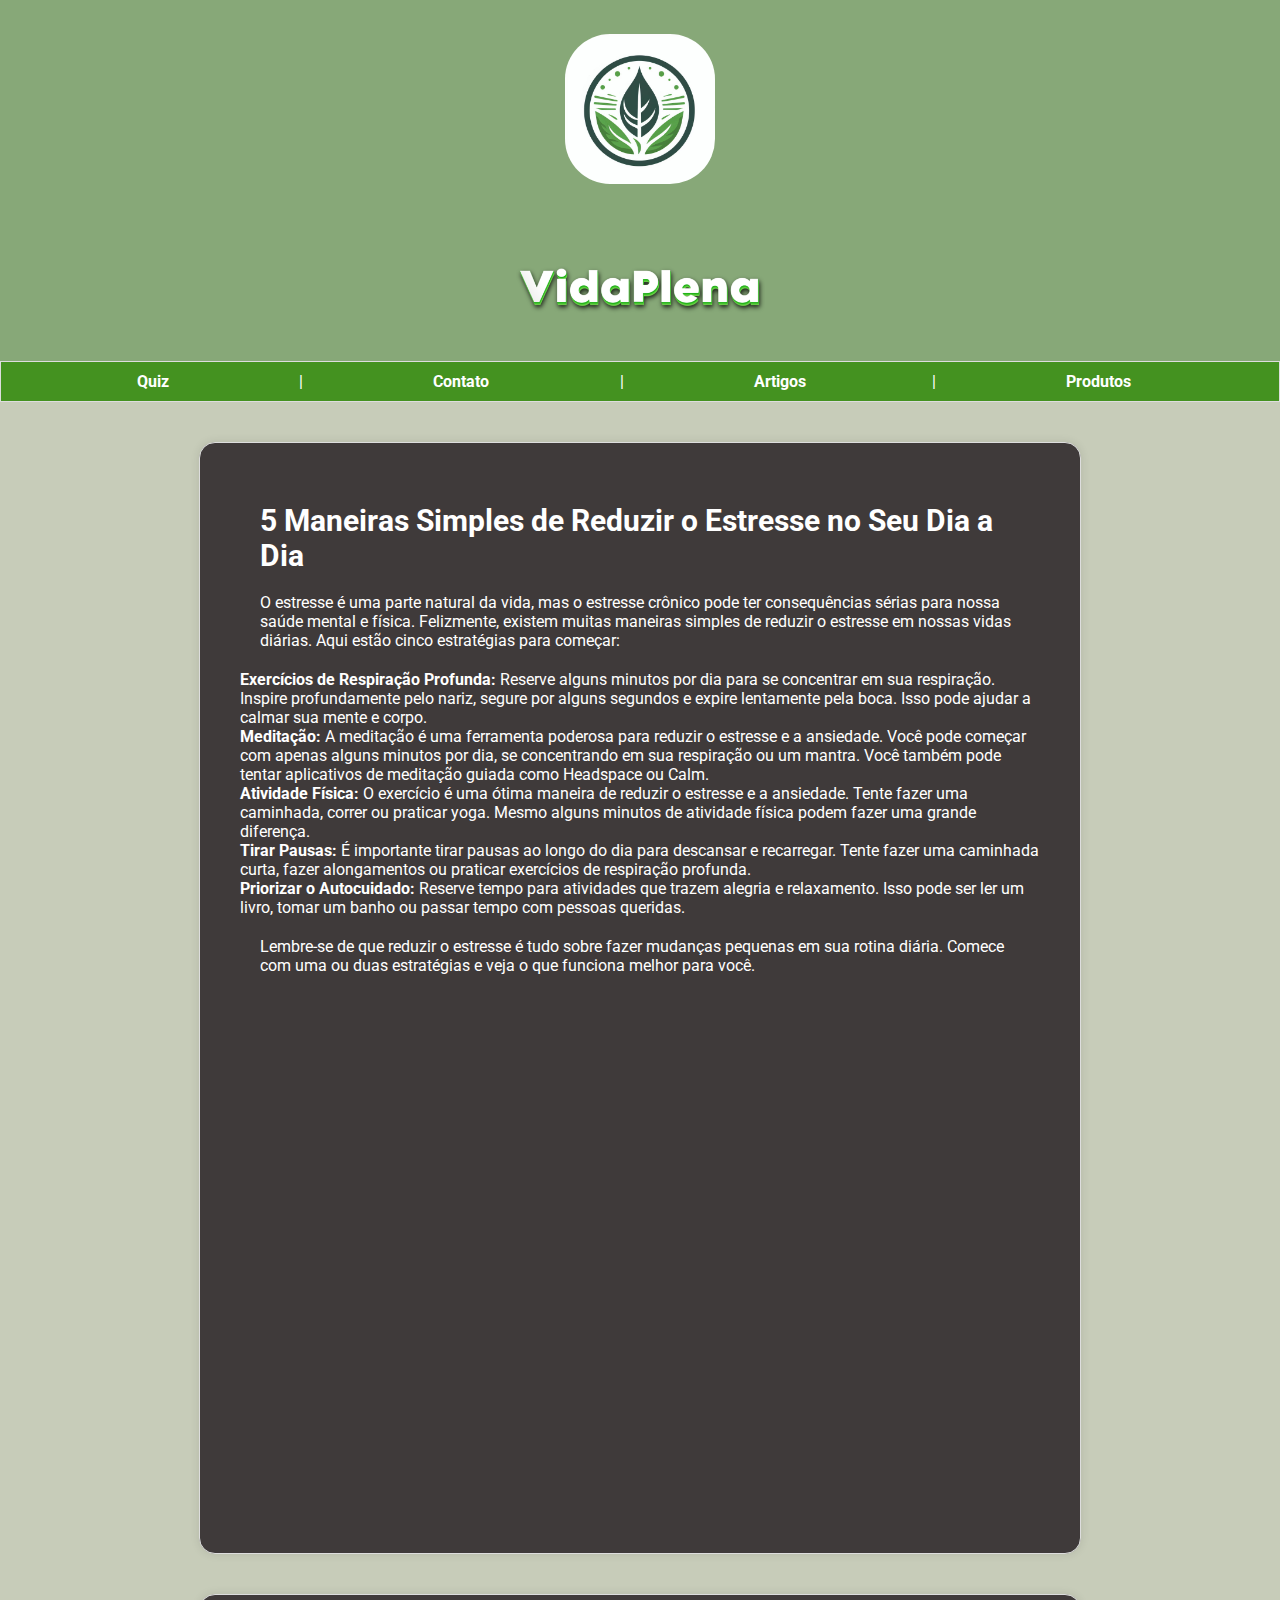
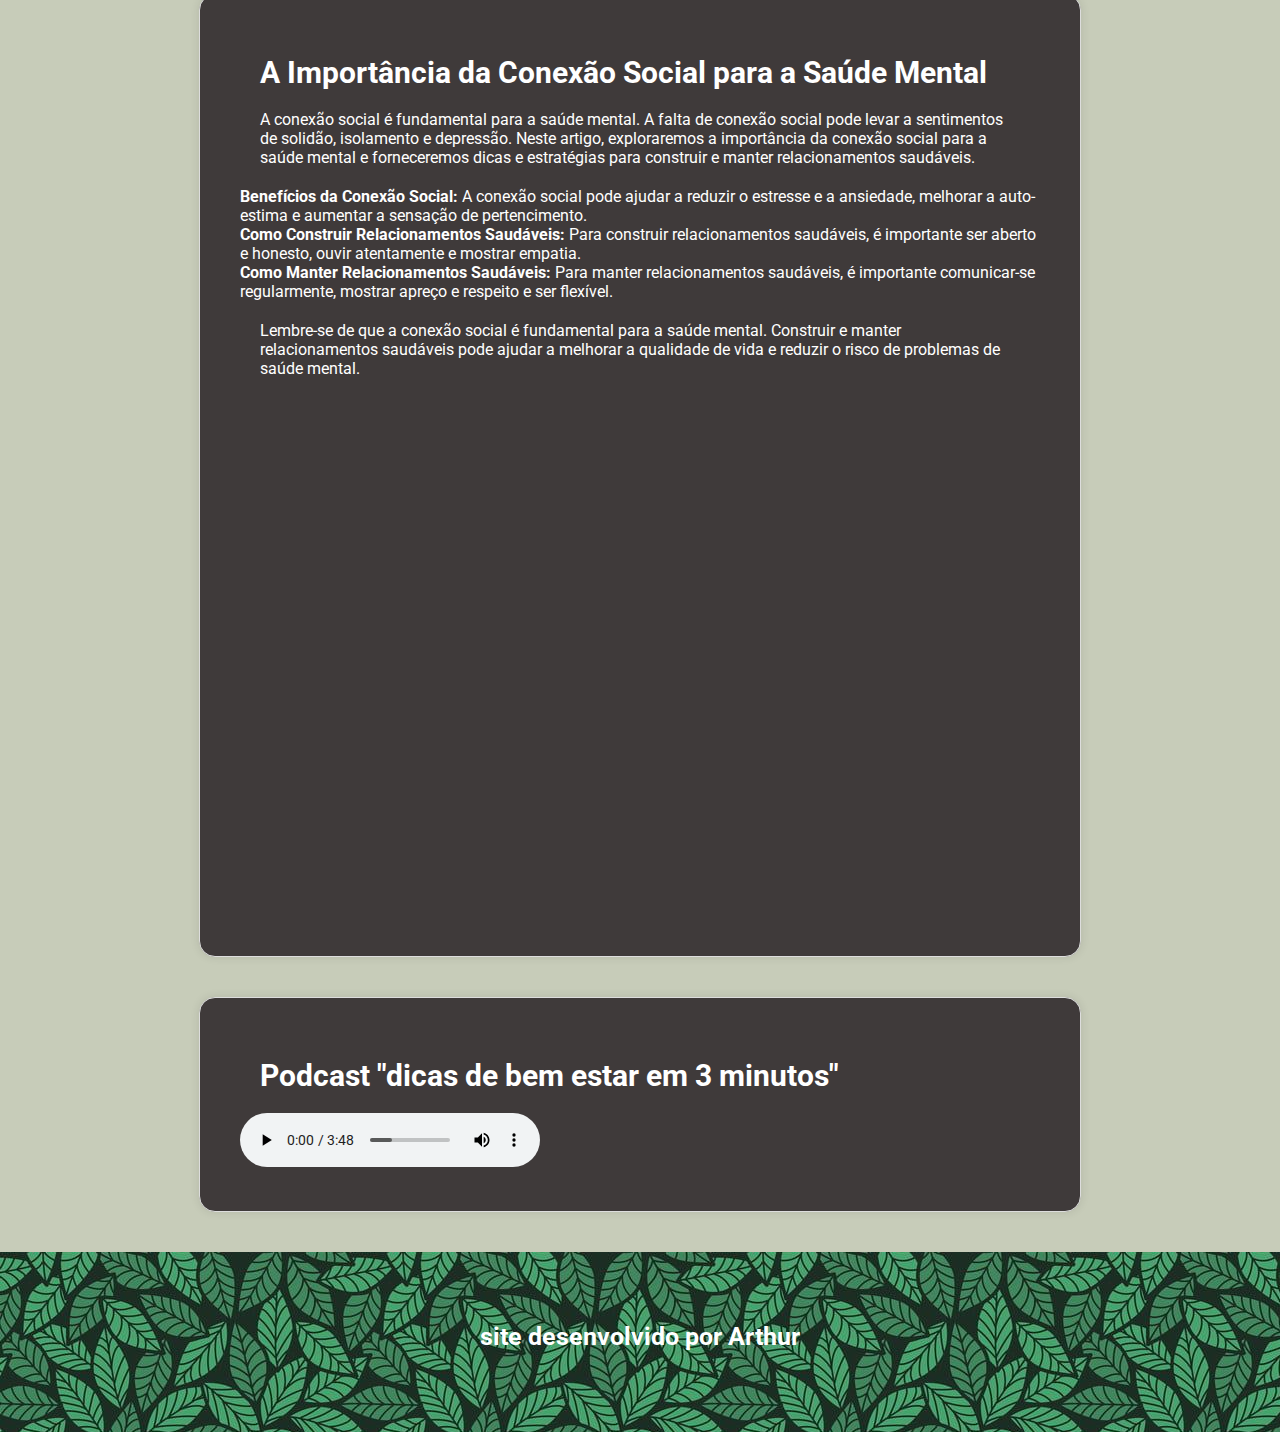
==== artigos.html @ 0f72ac4b "sitecompleto" ====
<!DOCTYPE html>
<html lang="en">
<head>
    <meta charset="UTF-8">
    <meta name="viewport" content="width=, initial-scale=1.0">
    <title>BemEstar</title>
    <link rel="stylesheet" href="style.css">
</head>
<body>
    <header>
      <a href="index.html"><img id="img" src="imagens/logo.jpg" alt=""></a>
        
        <h1><img id="img3" src="imagens/VidaPlena.png" alt=""></h1>
        <div>
            <nav>
                <a href="quiz.html">Quiz</a> |
                <a href="contato.html">Contato</a> |
                <a href="artigos.html">Artigos</a>|
                <a href="Produtos.html">Produtos</a>
            </nav>
        </div>
    </header>
    <article>
      <h1>5 Maneiras Simples de Reduzir o Estresse no Seu Dia a Dia</h1>
      <p>O estresse é uma parte natural da vida, mas o estresse crônico pode ter consequências sérias para nossa saúde mental e física. Felizmente, existem muitas maneiras simples de reduzir o estresse em nossas vidas diárias. Aqui estão cinco estratégias para começar:</p>
      <ol>
        <li><strong>Exercícios de Respiração Profunda:</strong> Reserve alguns minutos por dia para se concentrar em sua respiração. Inspire profundamente pelo nariz, segure por alguns segundos e expire lentamente pela boca. Isso pode ajudar a calmar sua mente e corpo.</li>
        <li><strong>Meditação:</strong> A meditação é uma ferramenta poderosa para reduzir o estresse e a ansiedade. Você pode começar com apenas alguns minutos por dia, se concentrando em sua respiração ou um mantra. Você também pode tentar aplicativos de meditação guiada como Headspace ou Calm.</li>
        <li><strong>Atividade Física:</strong> O exercício é uma ótima maneira de reduzir o estresse e a ansiedade. Tente fazer uma caminhada, correr ou praticar yoga. Mesmo alguns minutos de atividade física podem fazer uma grande diferença.</li>
        <li><strong>Tirar Pausas:</strong> É importante tirar pausas ao longo do dia para descansar e recarregar. Tente fazer uma caminhada curta, fazer alongamentos ou praticar exercícios de respiração profunda.</li>
        <li><strong>Priorizar o Autocuidado:</strong> Reserve tempo para atividades que trazem alegria e relaxamento. Isso pode ser ler um livro, tomar um banho ou passar tempo com pessoas queridas.</li>
      </ol>
      <p>Lembre-se de que reduzir o estresse é tudo sobre fazer mudanças pequenas em sua rotina diária. Comece com uma ou duas estratégias e veja o que funciona melhor para você.</p>
      <iframe width="795" height="514" src="https://www.youtube.com/embed/WUP3Fmxhm5k?si=GL9Ahavts1HRp5Vt" title="YouTube video player" frameborder="0" allow="accelerometer; autoplay; clipboard-write; encrypted-media; gyroscope; picture-in-picture; web-share" referrerpolicy="strict-origin-when-cross-origin" allowfullscreen></iframe>    
    </article>

    <article>
      <h1>A Importância da Conexão Social para a Saúde Mental</h1>
      <p>A conexão social é fundamental para a saúde mental. A falta de conexão social pode levar a sentimentos de solidão, isolamento e depressão. Neste artigo, exploraremos a importância da conexão social para a saúde mental e forneceremos dicas e estratégias para construir e manter relacionamentos saudáveis.</p>
      <ol>
        <li><strong>Benefícios da Conexão Social:</strong> A conexão social pode ajudar a reduzir o estresse e a ansiedade, melhorar a auto-estima e aumentar a sensação de pertencimento.</li>
        <li><strong>Como Construir Relacionamentos Saudáveis:</strong> Para construir relacionamentos saudáveis, é importante ser aberto e honesto, ouvir atentamente e mostrar empatia.</li>
        <li><strong>Como Manter Relacionamentos Saudáveis:</strong> Para manter relacionamentos saudáveis, é importante comunicar-se regularmente, mostrar apreço e respeito e ser flexível.</li>
      </ol>
      <p>Lembre-se de que a conexão social é fundamental para a saúde mental. Construir e manter relacionamentos saudáveis pode ajudar a melhorar a qualidade de vida e reduzir o risco de problemas de saúde mental.</p> 
      <iframe width="795" height="514" src="https://www.youtube.com/embed/AahSg8wt36k" title="A Tecnologia e seu Impacto na Saúde Mental" frameborder="0" allow="accelerometer; autoplay; clipboard-write; encrypted-media; gyroscope; picture-in-picture; web-share" referrerpolicy="strict-origin-when-cross-origin" allowfullscreen></iframe>
    
    </article>

    <article>
      <h1>Podcast "dicas de bem estar em 3 minutos"</h1>
      <audio controls>
        <source src="som/bem-estar.m4a" type="videoplayback/m4a">
        <source src="som/bem-estar.mp3" type="audio/mpeg">
      Your browser does not support the audio element.
      </audio>
    </article>

        <footer>
          <p>site desenvolvido por Arthur</p>
        </footer>
</body>
</html>
---- style.css ----
@import url('https://fonts.googleapis.com/css2?family=Roboto:ital,wght@0,100;0,300;0,400;0,500;0,700;0,900;1,100;1,300;1,400;1,500;1,700;1,900&display=swap');

.roboto-regular {
    font-family: "Roboto", sans-serif;
    font-weight: 400;
    font-style: normal;
  }

  :root{
    --cor1: #87A878 ;
    --cor2: #B0BC98 ;
    --cor3: #C7CCB9 ;
    --cor4: #CAE2BC ;
    --cor5: #449220;
  }

  *{
    margin: 0%;
    padding: 0%;
    font-family: "Roboto", sans-serif;
    color: white;
  }
  body{
    background-color: var(--cor3);
  }

  header{
    background-color: var(--cor1);

  }

#img{
    width: 150px;
    display: grid;
    margin: auto;
    padding: 15px;
    border-radius: 60px;
    margin-bottom: 0px;

  }

  #img2{
    width: 550px;
    display: grid;
    margin: auto;
    padding: 15px;
    border-radius: 30px;

    
  }

  #img3{
    width: 275px;
    display: grid;
    margin: auto;
    padding: 15px;
    border-radius: 30px;
    margin-top: 0;
  }

  nav{
    padding: 10px;
    background-color: var(--cor5);
    border: 1px solid #ddd;
  }

  a{
    color: white;
    padding: 10px;
    padding-left: 6px;
    padding-right: 6px;
    margin: 9.55%;
    text-decoration: none;
    font-weight: bolder;
    border-radius: 5px;
    background-size: 30%;
   
  }

  a:hover{
    background-color: #449220;
  }

  main {
    max-width: 60%;
    margin: auto;
    padding: 20px;
    background-color: #3f3a3a;
    border: 1px solid #ddd;
    box-shadow: 0 0 10px rgba(0, 0, 0, 0.1);
  }
  
  h1, h2 {
    
    margin: 20px;
  }
  
  h1 {
    font-size: 30px;
  }
  
  h2 {
    font-size: 18px;
  }
  
  p {
    margin: 20px;
  }
  
  ul {
    list-style: none;
    padding: 0;
    margin: auto;
  }
  
  li {
    margin-bottom: 10px;
    margin: auto;
  }
  
  strong {
    font-weight: bold;
  }
  
  
  section {
    margin-bottom: 40px;
  }
  
  section h2 {
    margin-top: 20px;
  }

    
form {
  margin-top: 20px;
}

label {
  display: block;
  margin-bottom: 10px;
  
}

input, textarea {
  width: 5%;
  padding: 10px;
  margin-bottom: 20px;
  border: 1px solid #ccc;
  border-radius: 15px;
  color: #000000;
}

button[type="submit"] {
  background-color: #49b733;
  color: #fff;
  padding: 15px;
  border: none;
  border-radius: 5px;
  cursor: pointer;
  display: block;
  margin: auto;
}

button[type="submit"]:hover {
  background-color: #138002;
}


 footer {
    background-image: url(imagens/b.jpg);
    color: #fff;
    padding: 50px;
    text-align: center;
    
   
  }

  #contato{
    font-size: x-large;
  }

  #icon{
   height: 55px;
   width: auto;
   display: flex;
  }
  
  footer{
    font-size: 25px;
    font-weight: bolder;
    height: 80px;
    
  }

  article {
    max-width: 800px;
    margin: 40px auto;
    padding: 40px;
    background-color: #3f3a3a;
    border: 1px solid #ddd;
    box-shadow: 0 0 10px rgba(0, 0, 0, 0.1);
    border-radius: 1em;
  }

  ol {
    list-style: none;
    padding: 0;
    margin: 0;
  }
 

.question {
  margin-bottom: 20px;
}

.question h3 {
  font-size: 18px;
  margin-bottom: 10px;
}

.question label {
  display: block;
  margin-bottom: 5px;
  cursor: pointer;
}

.quiz-section {
  max-width: 600px;
  margin: auto;
  padding: 20px;
  background-color: #3f3a3a;
  border-radius: 8px;
  box-shadow: 0 0 10px rgba(0, 0, 0, 0.1);
}

.question label {
  display: block;
  margin-bottom: 5px;
  cursor: pointer;
  color: #ffffff;
  margin-left: 0%;
}

input[type="radio"] {
  margin: 15px;
} 

#result {
  margin-top: 20px;
  font-size: 18px;
  text-align: center;
  color: #ffffff;
}

#aa{
  margin: 5.9%;
}

#aa:hover{
  transform: scale(15px);
}

.inp{
  width: 95%;

}

#produtos {
  padding: 60px 20px;
  text-align: center;
  background-color: #FFFFFF;
}

#produtos h2 {
  font-size: 2.5rem;
  color: var(--cor5);
  margin-bottom: 40px;
  letter-spacing: 1px;
  text-transform: uppercase;
}


.produto-container {
  display: grid;
  grid-template-columns: repeat(auto-fit, minmax(350px, 1fr));
  gap: 30px;
  max-width: 1400px;
  margin: 0 auto;
  padding: 0 20px;
  
  
}

.produto {
  background-color: #FFF;
  padding: 20px;
  border-radius: 1em;
  box-shadow: 0 4px 15px rgba(0, 0, 0, 0.9);
  transition: transform 0.3s ease, box-shadow 0.3s ease;
  text-align: center;
  border: var(--cor5) solid 0.5px;
}

.produto:hover {
  transform: translateY(-10px);
  box-shadow: 0 8px 20px rgba(0, 0, 0, 0.15);
}

.produto img {
  max-width: 100%;
  height: auto;
  border-radius: 8px;
  margin-bottom: 15px;
}

.produto h3 {
  font-size: 1.5rem;
  color: #333;
  margin-bottom: 10px;
}

.produto p {
  font-size: 1.2rem;
  color: #666;
  margin-bottom: 15px;
}

.produto .comprar {
  display: inline-block;
  background-color: var(--cor5);
  color: var(--cor3);
  padding: 10px 20px;
  border-radius: 5px;
  text-decoration: none;
  font-size: 1rem;
}

.produto .comprar:hover {
  background-color: var(--cor1);
  color: #FFF;
}
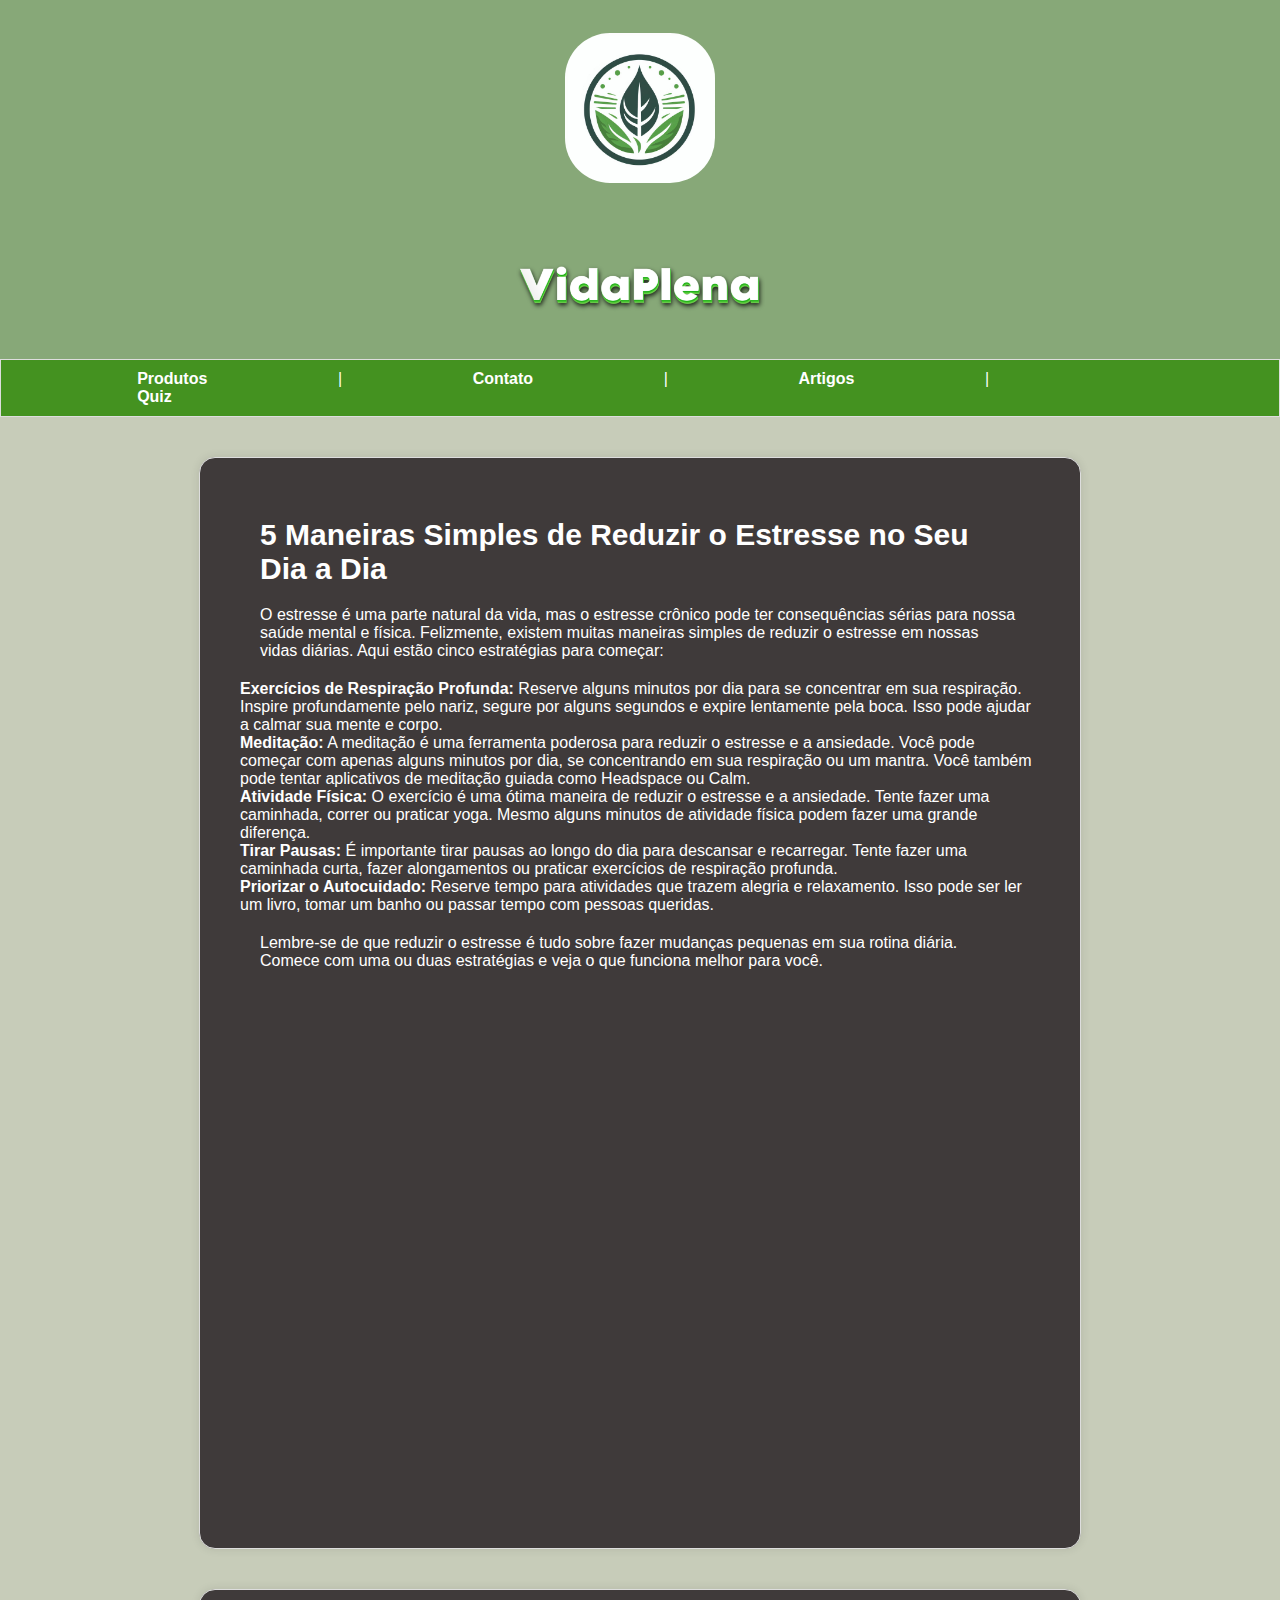
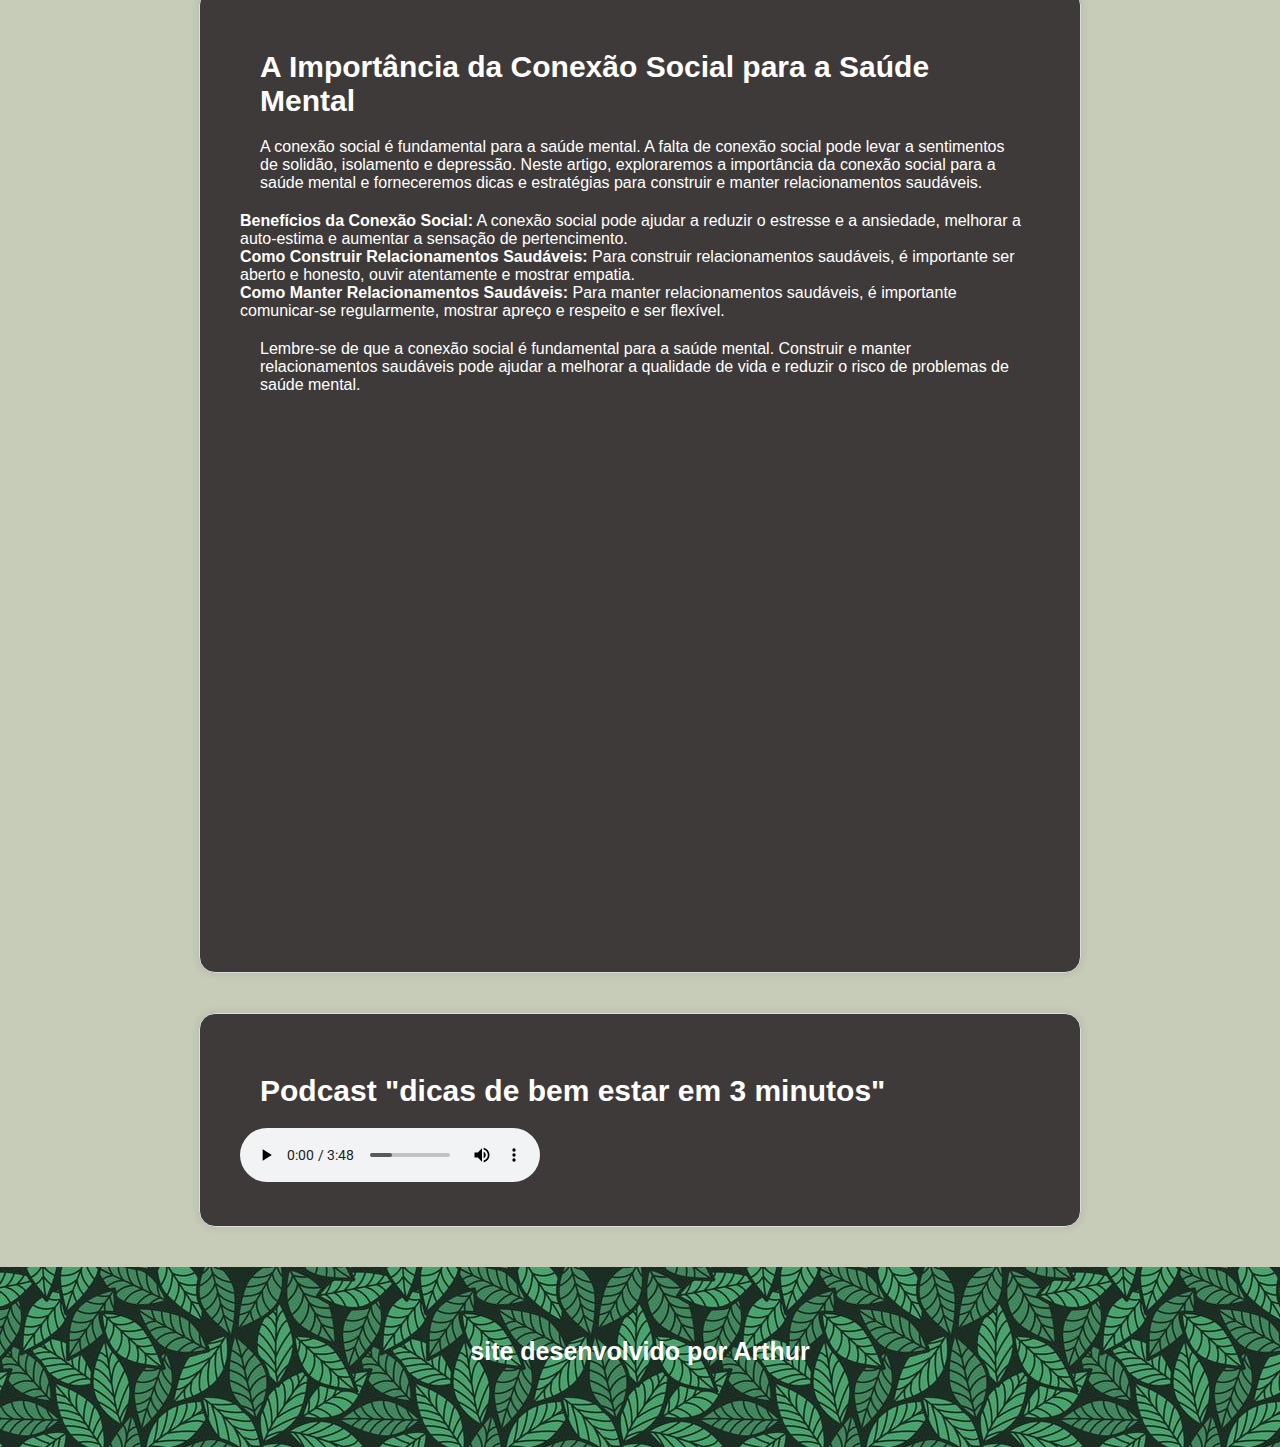
==== commit 5902fbd2: "sitecompleto" ====
--- a/artigos.html
+++ b/artigos.html
@@ -13,10 +13,10 @@
         <h1><img id="img3" src="imagens/VidaPlena.png" alt=""></h1>
         <div>
             <nav>
-                <a href="quiz.html">Quiz</a> |
-                <a href="contato.html">Contato</a> |
-                <a href="artigos.html">Artigos</a>|
-                <a href="Produtos.html">Produtos</a>
+              <a href="Produtos.html">Produtos</a> |
+              <a href="contato.html">Contato</a> |
+              <a href="artigos.html">Artigos</a> |
+              <a href="quiz.html">Quiz</a>
             </nav>
         </div>
     </header>
--- a/style.css
+++ b/style.css
@@ -11,13 +11,15 @@
     --cor2: #B0BC98 ;
     --cor3: #C7CCB9 ;
     --cor4: #CAE2BC ;
-    --cor5: #449220;
+    --cor5: #449220 ;
+    --cor6: #3f3a3a ;
+  
   }
 
   *{
     margin: 0%;
     padding: 0%;
-    font-family: "Roboto", sans-serif;
+    font-family: "", sans-serif;
     color: white;
   }
   body{
